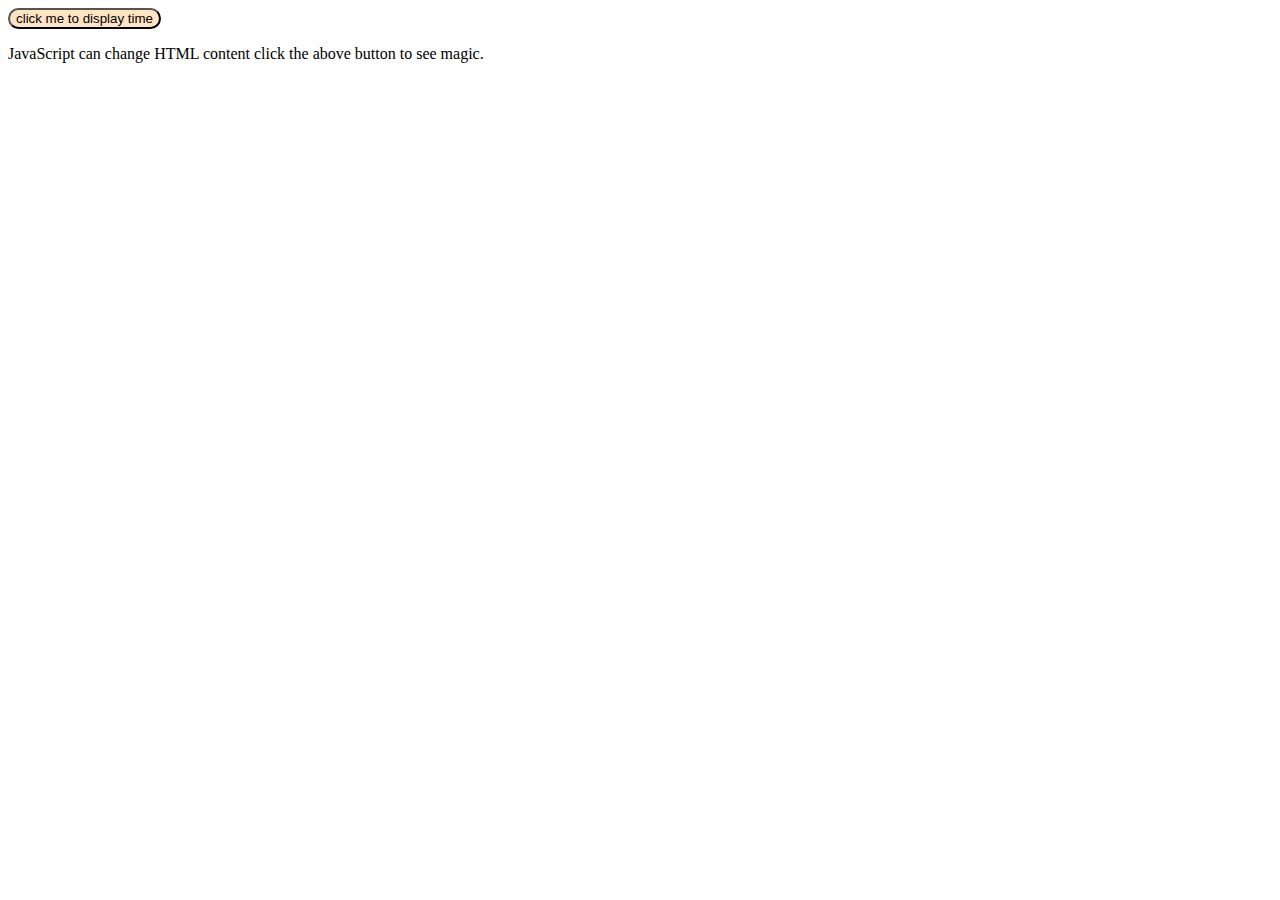
==== w3/index.html @ 704f85a6 ",,," ====
<!DOCTYPE html>
<html lang="en">
<head>
   <link rel="stylesheet" href="style.css">
    <meta charset="UTF-8">
    <meta name="viewport" content="width=device-width, initial-scale=1.0">
    <title>JS</title>
</head>
<body>
    <button class="button" onclick="displayTime()" >click me to display time</button>
    <p id="demo">JavaScript can change HTML content click the above button to see magic.</p>
</body>
<script src="script.js"></script>
</html>
---- w3/style.css ----
.button{
    border-radius: 40px;
    background-color: bisque;
}
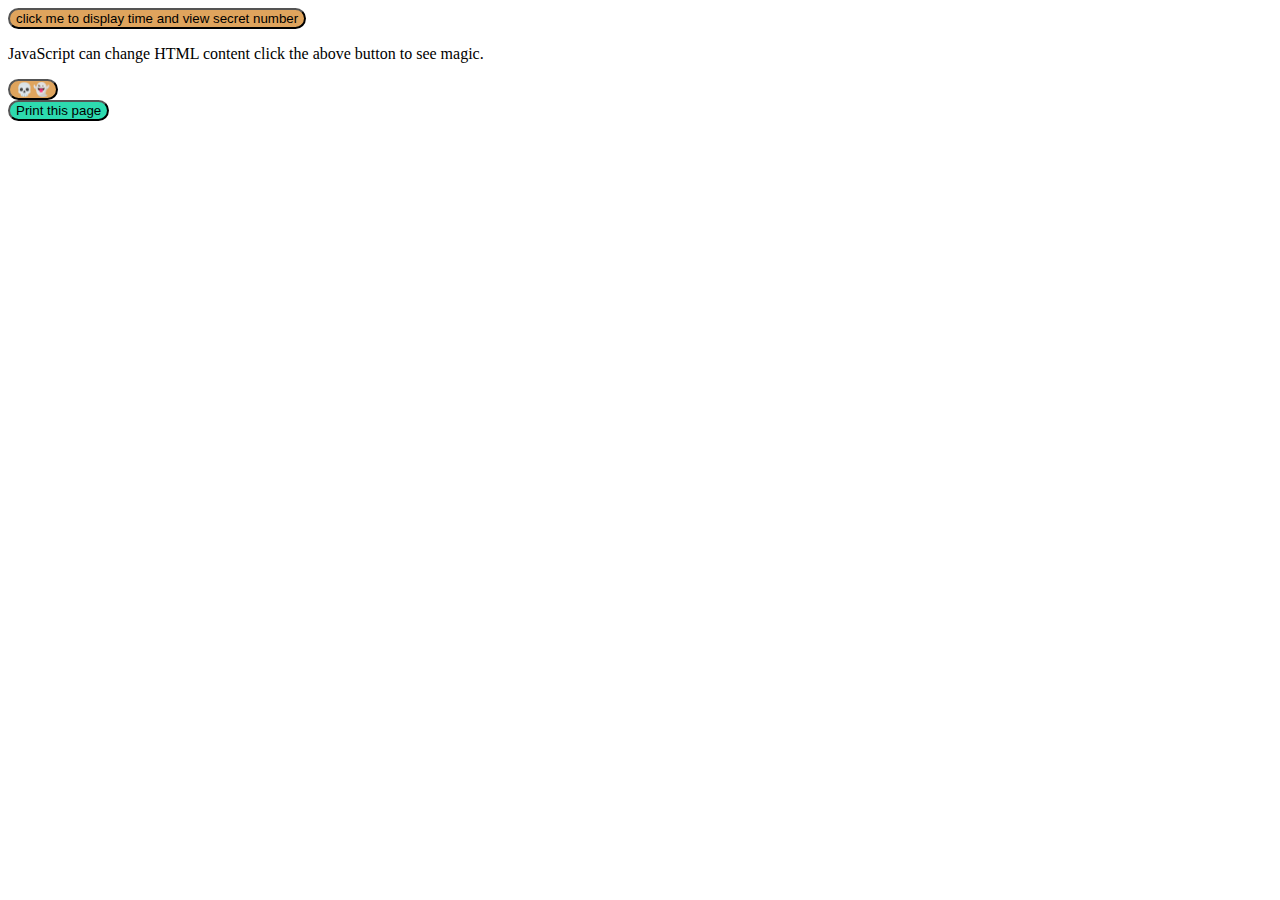
==== commit a84a7d19: "js output" ====
--- a/w3/index.html
+++ b/w3/index.html
@@ -7,8 +7,12 @@
     <title>JS</title>
 </head>
 <body>
-    <button class="button" onclick="displayTime()" >click me to display time</button>
+    <button class="button" onclick="displayTime()" >click me to display time and view secret number</button>
     <p id="demo">JavaScript can change HTML content click the above button to see magic.</p>
+    <p id="sum"></p>
+    <button class="button" onclick="document.write(31 + 65)">💀👻</button>
+    <br>
+    <button class="pp" onclick="window.print()">Print this page</button>
 </body>
 <script src="script.js"></script>
 </html>--- a/w3/style.css
+++ b/w3/style.css
@@ -1,4 +1,10 @@
 .button{
-    border-radius: 40px;
-    background-color: bisque;
+    border-radius: 50px;
+    background-color: rgb(223, 164, 93);
+}
+.pp{
+    background-color: rgb(45, 218, 175);
+
+    border-radius: 60px;
+    
 }